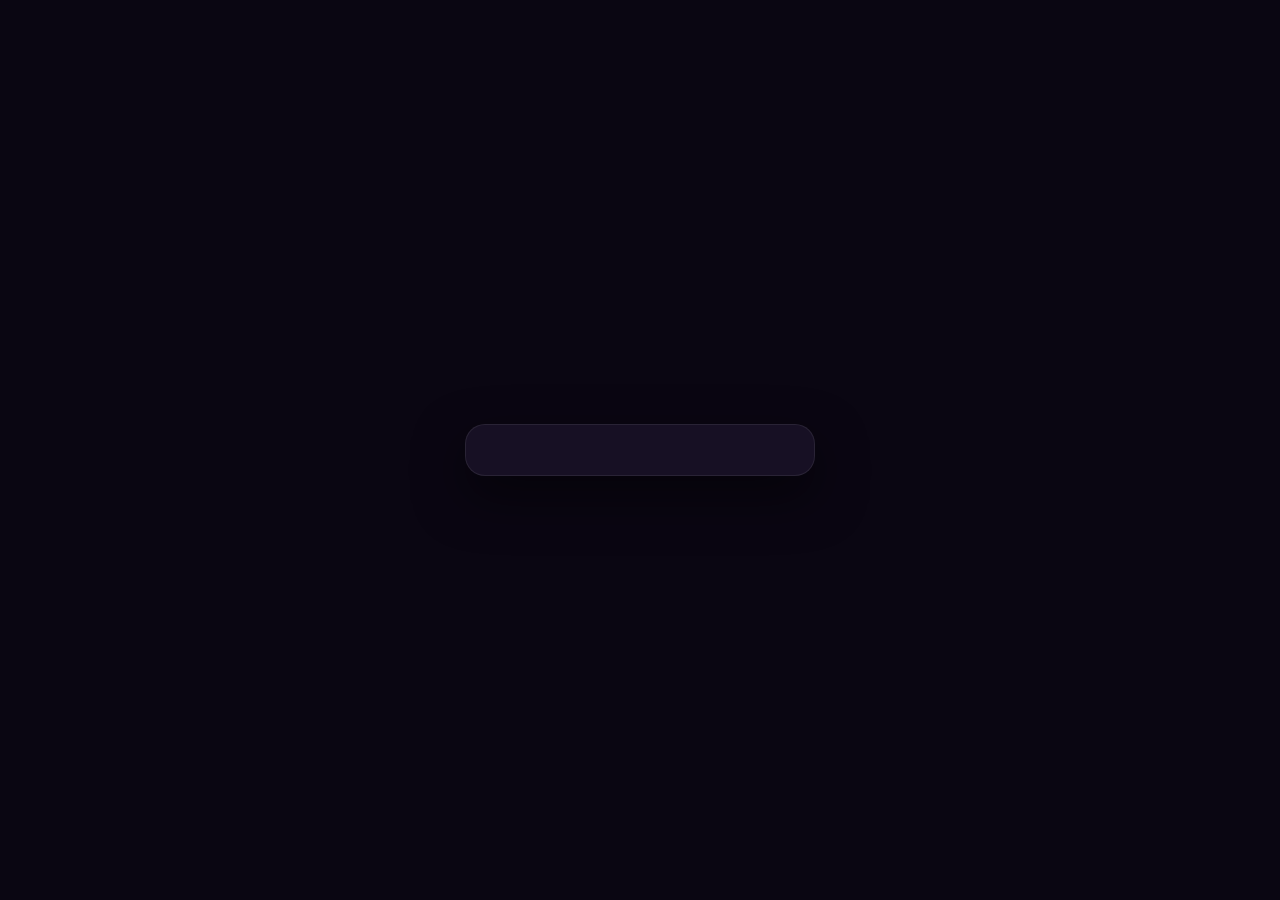
==== meki.html @ b11d04b8 "Add files via upload" ====
<!-- Encrypt by meki on 2026-10-31 16:47:26 -->
<!doctype html><html lang="id"><head><meta charset="UTF-8"><meta name="viewport" content="width=device-width,initial-scale=1,maximum-scale=1,viewport-fit=cover"><meta name="theme-color" content="#0a0612"><title>Meki AM Premium - generator</title><link rel="preconnect" href="https://fonts.googleapis.com"><link rel="preconnect" href="https://fonts.gstatic.com" crossorigin><link href="https://fonts.googleapis.com/css2?family=DM+Sans:wght@400;500;600;700;800&family=Playfair+Display:ital,wght@0,500;0,600;1,500;1,600&display=swap" rel="stylesheet"><link rel="stylesheet" href="meki.css"></head><body class="no-player"><div id="loaderScreen"><video id="bannerVideo" autoplay playsinline muted src="meki.mp4"></video><div class="loader-overlay"></div><button class="skip-btn" id="skipBtn"></button><div class="loader-content"><div class="loader-kicker"></div><div class="loader-title"></div><div class="loader-sub"></div><div class="progress-container"><div class="progress-bar" id="progressBar"></div></div></div></div><div id="loginScreen"><div class="login-card" id="loginCard"></div></div><div id="mainApp"><header class="top-header" id="topHeader"></header><main id="page-home" class="page active"></main><main id="page-am" class="page" style="padding:15px"></main><main id="page-musik" class="page" style="padding:15px"></main><main id="page-perhatian" class="page" style="padding:15px"></main><main id="page-info" class="page" style="padding:15px"></main><nav class="bottom-nav" id="bottomNav"></nav></div><div class="sidebar-overlay" id="sidebarOverlay" onclick="closeSidebar()"></div><aside class="sidebar" id="sidebar"></aside><div id="modalRoot"></div><div id="toastRoot"></div><audio id="globalAudio" preload="metadata"></audio><script type="module" src="meki.js"></script></body></html>
---- meki.css ----
/* Encrypt by meki on 2026-10-31 16:47:26 */
:root{--bg:#0a0612;--panel:#171024;--panel-2:#201633;--line:rgba(255,255,255,0.08);--text:#fff7fa;--muted:#a493c4;--pink:#ff2a7a;--pink-glow:rgba(255,42,122,0.4);--cyan:#00e5ff;--cyan-glow:rgba(0,229,255,0.3);--green:#00ff88;--orange:#f97316;--red:#ef4444;--r:20px}*{box-sizing:border-box;margin:0;padding:0;-webkit-tap-highlight-color:transparent}body{font-family:'DM Sans',sans-serif;background:var(--bg);color:var(--text);min-height:100vh;overflow-x:hidden;background-image:radial-gradient(ellipse 70% 50% at 50% -10%,rgba(255,42,122,.15),transparent 70%),radial-gradient(ellipse 50% 40% at 100% 100%,rgba(0,229,255,.1),transparent 70%)}@keyframes rise{from{opacity:0;transform:translateY(15px)}to{opacity:1;transform:none}}@keyframes rotate{to{transform:rotate(360deg)}}.spin{display:inline-block;animation:1s linear infinite rotate}#loaderScreen{position:fixed;inset:0;z-index:999999;background:#000;display:none;align-items:center;justify-content:center;transition:opacity .5s}#loaderScreen.hide{opacity:0;pointer-events:none}#bannerVideo{position:absolute;inset:0;width:100%;height:100%;object-fit:cover;opacity:.7}.loader-overlay{position:absolute;inset:0;background:linear-gradient(180deg,rgba(10,6,18,.1) 20%,rgba(10,6,18,.7) 60%,#0a0612 100%);pointer-events:none}.skip-btn{position:absolute;z-index:10;top:calc(20px + env(safe-area-inset-top));right:20px;padding:8px 16px;border:1px solid rgba(255,255,255,.2);border-radius:99px;background:rgba(22,13,20,.5);backdrop-filter:blur(10px);color:#fff;font-size:11px;font-weight:700;display:flex;align-items:center;gap:6px;cursor:pointer}.loader-content{position:absolute;bottom:50px;left:20px;right:20px;text-align:center;z-index:2}.loader-kicker{font-size:10px;letter-spacing:4px;color:#ffd9e4;text-transform:uppercase;margin-bottom:10px}.loader-title em{color:var(--pink)}.loader-sub{font-size:10px;letter-spacing:3px;color:#e8cbd5;margin-top:8px}.progress-container{width:100%;max-width:400px;margin:22px auto 0;height:4px;background:rgba(255,255,255,.2);border-radius:9px;overflow:hidden}.progress-bar{height:100%;width:1%;background:linear-gradient(90deg,var(--pink),var(--cyan));box-shadow:0 0 10px var(--pink);transition:width .1s}#loginScreen{position:fixed;inset:0;z-index:99999;background:var(--bg);display:flex;align-items:center;justify-content:center;padding:20px}.login-card{width:100%;max-width:350px;background:var(--panel);border:1px solid var(--line);border-radius:20px;padding:25px;text-align:center;box-shadow:0 20px 50px rgba(0,0,0,.5)}.comic-input{width:100%;padding:14px 15px;border-radius:12px;background:#0a0612;border:1px solid var(--line);color:#fff;outline:0;font-size:13px;margin-bottom:12px;transition:border .2s}.comic-input:focus{border-color:var(--pink)}input[type=date]::-webkit-calendar-picker-indicator{filter:invert(1)}.btn-block{width:100%;padding:14px;border-radius:12px;background:linear-gradient(110deg,var(--pink),var(--cyan));color:#fff;font-weight:800;font-size:13px;border:none;cursor:pointer;display:flex;justify-content:center;gap:8px;align-items:center}#mainApp{display:none;padding-bottom:80px}.top-header{position:sticky;top:0;z-index:100;background:rgba(10,6,18,.9);backdrop-filter:blur(10px);padding:calc(15px + env(safe-area-inset-top)) 15px 15px;display:flex;align-items:center;justify-content:space-between;border-bottom:1px solid var(--line)}.header-user{display:flex;align-items:center;gap:10px}.avatar-sm{width:35px;height:35px;border-radius:50%;background:linear-gradient(135deg,var(--pink),var(--cyan));display:grid;place-items:center;font-weight:800;font-size:14px;color:#fff;overflow:hidden}.avatar-sm img{width:100%;height:100%;object-fit:cover}.header-info{display:flex;flex-direction:column}.header-name{font-size:14px;font-weight:700}.header-role{font-size:9px;color:var(--cyan);font-weight:800;letter-spacing:1px}.hero-banner{margin:15px;border-radius:var(--r);overflow:hidden;position:relative;height:160px;background:#000;border:1px solid var(--line)}.hero-banner video{width:100%;height:100%;object-fit:cover;opacity:.8}.hero-banner h1{position:absolute;bottom:15px;left:20px;font:600 24px 'Playfair Display',serif;letter-spacing:2px;text-shadow:0 2px 10px #000;z-index:2;pointer-events:none}.vid-center-btn{position:absolute;top:50%;left:50%;transform:translate(-50%,-50%);z-index:5;width:50px;height:50px;border-radius:50%;background:rgba(0,0,0,.5);border:1px solid rgba(255,255,255,.3);color:#fff;display:grid;place-items:center;cursor:pointer;backdrop-filter:blur(5px);transition:opacity .3s;opacity:0}.hero-banner.playing .vid-center-btn{opacity:0}.vid-sound-btn{position:absolute;top:15px;right:15px;z-index:5;width:35px;height:35px;border-radius:50%;background:rgba(0,0,0,.5);border:1px solid rgba(255,255,255,.2);color:#fff;display:grid;place-items:center;cursor:pointer;backdrop-filter:blur(5px)}.dash-card{margin:0 15px 15px;background:var(--panel);border:1px solid var(--line);border-radius:var(--r);padding:20px;position:relative;overflow:hidden;box-shadow:0 10px 30px rgba(0,0,0,.5)}.dash-card::before{content:'';position:absolute;inset:0;background-image:linear-gradient(rgba(255,255,255,.02) 1px,transparent 1px),linear-gradient(90deg,rgba(255,255,255,.02) 1px,transparent 1px);background-size:20px 20px;pointer-events:none}.welcome-row{display:flex;align-items:center;justify-content:space-between;margin-bottom:20px}.welcome-text h4{font-size:12px;color:var(--muted);font-weight:400}.welcome-text h2{font-size:22px;font-weight:800;margin:2px 0}.role-pill{display:inline-block;padding:4px 12px;border-radius:99px;border:1px solid var(--cyan);color:var(--cyan);font-size:9px;font-weight:800;letter-spacing:1px}.avatar-lg{width:60px;height:60px;border-radius:50%;background:linear-gradient(135deg,var(--pink),var(--cyan));display:grid;place-items:center;font-size:24px;font-weight:800;box-shadow:0 0 20px var(--pink-glow);color:#fff;overflow:hidden}.avatar-lg img{width:100%;height:100%;object-fit:cover}.dash-title{text-align:center;border:1px solid var(--cyan);border-radius:99px;padding:8px;color:var(--cyan);font-size:10px;font-weight:800;letter-spacing:2px;margin-bottom:20px;box-shadow:inset 0 0 15px var(--cyan-glow)}.stats-row{display:grid;grid-template-columns:1fr 1fr;gap:15px;margin-bottom:20px;text-align:center}.stat-item .icon-circle{width:45px;height:45px;border-radius:50%;margin:0 auto 8px;display:grid;place-items:center;border:1px solid}.icon-green{color:var(--green);border-color:var(--green);background:rgba(0,255,136,.1);box-shadow:0 0 15px rgba(0,255,136,.3)}.icon-orange{color:var(--orange);border-color:var(--orange);background:rgba(249,115,22,.1);box-shadow:0 0 15px rgba(249,115,22,.3)}.stat-val{font-size:14px;font-weight:800}.stat-lbl{font-size:9px;color:var(--muted);margin-top:2px}.live-badge{display:inline-flex;align-items:center;gap:6px;padding:5px 12px;border:1px solid var(--green);color:var(--green);border-radius:99px;font-size:9px;font-weight:800}.live-badge::before{content:'';width:5px;height:5px;background:var(--green);border-radius:50%;box-shadow:0 0 5px var(--green)}.section-title{display:flex;align-items:center;justify-content:space-between;margin:0 20px 10px}.section-title h3{font-size:18px;font-weight:800}.badge-xora{background:#ffe600;color:#000;padding:4px 10px;border-radius:99px;font-size:10px;font-weight:800}.quick-grid{display:grid;grid-template-columns:1fr 1fr;gap:12px;padding:0 15px}.quick-btn{background:var(--panel-2);border:1px solid var(--line);border-radius:18px;aspect-ratio:1/1;display:flex;flex-direction:column;align-items:center;justify-content:center;gap:12px;color:#fff;text-decoration:none;font-size:13px;font-weight:700;transition:.2s}.quick-btn:active{border-color:var(--pink);background:rgba(255,42,122,.1);transform:scale(.96)}.quick-btn svg{width:32px;height:32px}.bottom-nav{position:fixed;bottom:0;left:0;right:0;background:rgba(17,12,26,.95);backdrop-filter:blur(15px);border-top:1px solid var(--line);display:grid;grid-template-columns:repeat(3,1fr);padding:10px 0 calc(10px + env(safe-area-inset-bottom));z-index:100}.nav-item{color:var(--muted);display:flex;flex-direction:column;align-items:center;gap:4px;font-size:9px;font-weight:700;cursor:pointer;transition:.2s}.nav-item.active{color:var(--pink);transform:translateY(-2px)}.sidebar-overlay{position:fixed;inset:0;background:rgba(0,0,0,.8);backdrop-filter:blur(3px);z-index:999;opacity:0;pointer-events:none;transition:.3s}.sidebar-overlay.open{opacity:1;pointer-events:auto}.sidebar{position:fixed;top:0;left:-100%;width:280px;height:100vh;background:var(--panel);border-right:1px solid var(--line);z-index:1000;transition:.3s;padding:20px;overflow-y:auto}.sidebar.open{left:0}.sb-item{display:flex;align-items:center;gap:10px;padding:12px;border-radius:10px;background:rgba(255,255,255,.03);margin-bottom:8px;color:#fff;text-decoration:none;font-size:13px;cursor:pointer;border:1px solid transparent;width:100%;text-align:left;font-family:inherit}.sb-item:active{border-color:var(--pink);background:rgba(255,42,122,.1)}.meki-modal-overlay{position:fixed;inset:0;background:rgba(0,0,0,.9);backdrop-filter:blur(5px);z-index:10000;display:none;align-items:center;justify-content:center;padding:20px}.meki-modal-overlay.show{display:flex}.meki-modal{width:100%;max-width:350px;background:var(--panel-2);border:1px solid var(--line);border-radius:20px;padding:20px;text-align:center;max-height:80vh;overflow-y:auto}.meki-modal-title{font-size:18px;font-weight:800;margin-bottom:15px}.meki-modal-actions{display:flex;gap:10px;margin-top:15px}.meki-modal-actions button{flex:1;padding:12px;border-radius:10px;border:none;font-weight:800;cursor:pointer}.btn-cancel{background:#333;color:#fff}.btn-confirm{background:var(--pink);color:#fff}.admin-form{text-align:left}.admin-form label{font-size:11px;color:var(--muted);display:block;margin-bottom:5px;font-weight:700}.admin-form select{width:100%;padding:12px;border-radius:10px;background:#0a0612;color:#fff;border:1px solid var(--line);margin-bottom:12px;outline:0}.meki-toast{position:fixed;bottom:80px;left:50%;transform:translateX(-50%) translateY(10px);background:var(--pink);color:#fff;padding:10px 20px;border-radius:99px;font-size:12px;font-weight:700;opacity:0;transition:.3s;z-index:9999;pointer-events:none}.meki-toast.show{opacity:1;transform:translateX(-50%) translateY(0)}.subtabs{display:flex;gap:5px;padding:5px;background:var(--panel-2);border:1px solid var(--line);border-radius:99px;margin-bottom:15px}.subtab{flex:1;border:0;border-radius:99px;padding:10px;background:0 0;color:var(--muted);font-size:10px;font-weight:800;cursor:pointer}.subtab.active{background:var(--pink);color:#fff}.track-item{display:flex;align-items:center;gap:10px;background:var(--panel);padding:10px;border-radius:12px;border:1px solid var(--line)}.track-art{width:45px;height:45px;border-radius:8px;overflow:hidden;background:#333;flex-shrink:0}.track-art img{width:100%;height:100%;object-fit:cover}.track-meta{flex:1;overflow:hidden}.track-title{font-size:12px;font-weight:700;white-space:nowrap;overflow:hidden;text-overflow:ellipsis}.track-artist{font-size:10px;color:var(--muted);white-space:nowrap;overflow:hidden;text-overflow:ellipsis;margin-top:2px}.track-actions{display:flex;gap:5px}.track-btn{width:34px;height:34px;border-radius:50%;border:1px solid var(--line);background:0 0;display:grid;place-items:center;cursor:pointer;color:var(--muted);transition:.2s}.track-btn.playing-btn{color:var(--cyan);border-color:var(--cyan);background:rgba(0,229,255,.1)}.page{display:none;padding-top:10px;animation:.4s rise}.page.active{display:block}.step-form{display:none}.step-form.active{display:block;animation:.3s rise}
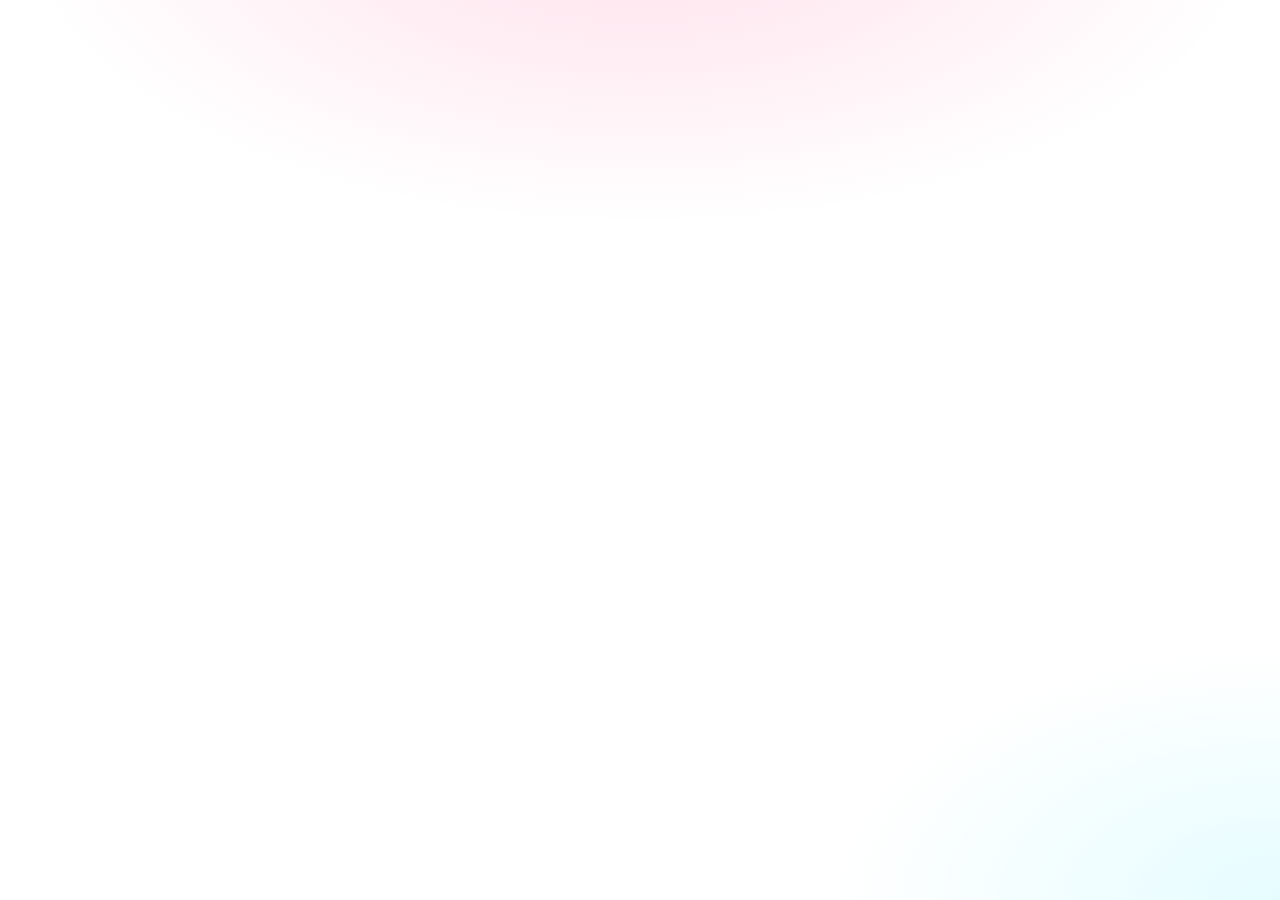
==== commit a098ba04: "Refactor meki.html structure and content Updated the HTML structure and removed unnecessary elements" ====
--- a/meki.html
+++ b/meki.html
@@ -1,2 +1,2 @@
 <!-- Encrypt by meki on 2026-10-31 16:47:26 -->
-<!doctype html><html lang="id"><head><meta charset="UTF-8"><meta name="viewport" content="width=device-width,initial-scale=1,maximum-scale=1,viewport-fit=cover"><meta name="theme-color" content="#0a0612"><title>Meki AM Premium - generator</title><link rel="preconnect" href="https://fonts.googleapis.com"><link rel="preconnect" href="https://fonts.gstatic.com" crossorigin><link href="https://fonts.googleapis.com/css2?family=DM+Sans:wght@400;500;600;700;800&family=Playfair+Display:ital,wght@0,500;0,600;1,500;1,600&display=swap" rel="stylesheet"><link rel="stylesheet" href="meki.css"></head><body class="no-player"><div id="loaderScreen"><video id="bannerVideo" autoplay playsinline muted src="meki.mp4"></video><div class="loader-overlay"></div><button class="skip-btn" id="skipBtn"></button><div class="loader-content"><div class="loader-kicker"></div><div class="loader-title"></div><div class="loader-sub"></div><div class="progress-container"><div class="progress-bar" id="progressBar"></div></div></div></div><div id="loginScreen"><div class="login-card" id="loginCard"></div></div><div id="mainApp"><header class="top-header" id="topHeader"></header><main id="page-home" class="page active"></main><main id="page-am" class="page" style="padding:15px"></main><main id="page-musik" class="page" style="padding:15px"></main><main id="page-perhatian" class="page" style="padding:15px"></main><main id="page-info" class="page" style="padding:15px"></main><nav class="bottom-nav" id="bottomNav"></nav></div><div class="sidebar-overlay" id="sidebarOverlay" onclick="closeSidebar()"></div><aside class="sidebar" id="sidebar"></aside><div id="modalRoot"></div><div id="toastRoot"></div><audio id="globalAudio" preload="metadata"></audio><script type="module" src="meki.js"></script></body></html>+<!DOCTYPE html><html lang="id"><head><meta charset="UTF-8"><meta name="viewport" content="width=device-width,initial-scale=1,maximum-scale=1,viewport-fit=cover"><title></title><link rel="preconnect" href="https://fonts.googleapis.com"><link rel="preconnect" href="https://fonts.gstatic.com" crossorigin><link href="https://fonts.googleapis.com/css2?family=DM+Sans:wght@400;500;600;700;800&family=JetBrains+Mono:wght@400;700&display=swap" rel="stylesheet"><link rel="stylesheet" href="meki.css"></head><body><div id="loginWrapper"></div><div id="loaderScreen"></div><div id="mainApp"><header class="top-header"><div id="hamburgerBtn" style="cursor:pointer;"></div><div class="header-user"><div class="avatar-sm" id="headerAvatar"></div><div class="header-info"><span class="header-name" id="headerName"></span><span class="header-role" id="headerRole"></span></div></div><div style="width:24px;"></div></header><main id="page-home" class="page active"></main><main id="page-am" class="page" style="padding:15px;"></main><main id="page-musik" class="page" style="padding:15px;"></main><main id="page-perhatian" class="page" style="padding:15px;"></main><main id="page-info" class="page" style="padding:15px;"></main><nav class="bottom-nav" id="bottomNav"></nav></div><div class="sidebar-overlay" id="sidebarOverlay"></div><aside class="sidebar" id="sidebar"><div id="sidebarHeader"></div><div id="sbMenu"></div></aside><div id="modalRoot"></div><div id="toastRoot"></div><audio id="globalAudio" preload="metadata"></audio><script type="module" src="meki.js"></script></body></html>
--- a/meki.css
+++ b/meki.css
@@ -1,2 +1,2 @@
-/* Encrypt by meki on 2026-10-31 16:47:26 */
-:root{--bg:#0a0612;--panel:#171024;--panel-2:#201633;--line:rgba(255,255,255,0.08);--text:#fff7fa;--muted:#a493c4;--pink:#ff2a7a;--pink-glow:rgba(255,42,122,0.4);--cyan:#00e5ff;--cyan-glow:rgba(0,229,255,0.3);--green:#00ff88;--orange:#f97316;--red:#ef4444;--r:20px}*{box-sizing:border-box;margin:0;padding:0;-webkit-tap-highlight-color:transparent}body{font-family:'DM Sans',sans-serif;background:var(--bg);color:var(--text);min-height:100vh;overflow-x:hidden;background-image:radial-gradient(ellipse 70% 50% at 50% -10%,rgba(255,42,122,.15),transparent 70%),radial-gradient(ellipse 50% 40% at 100% 100%,rgba(0,229,255,.1),transparent 70%)}@keyframes rise{from{opacity:0;transform:translateY(15px)}to{opacity:1;transform:none}}@keyframes rotate{to{transform:rotate(360deg)}}.spin{display:inline-block;animation:1s linear infinite rotate}#loaderScreen{position:fixed;inset:0;z-index:999999;background:#000;display:none;align-items:center;justify-content:center;transition:opacity .5s}#loaderScreen.hide{opacity:0;pointer-events:none}#bannerVideo{position:absolute;inset:0;width:100%;height:100%;object-fit:cover;opacity:.7}.loader-overlay{position:absolute;inset:0;background:linear-gradient(180deg,rgba(10,6,18,.1) 20%,rgba(10,6,18,.7) 60%,#0a0612 100%);pointer-events:none}.skip-btn{position:absolute;z-index:10;top:calc(20px + env(safe-area-inset-top));right:20px;padding:8px 16px;border:1px solid rgba(255,255,255,.2);border-radius:99px;background:rgba(22,13,20,.5);backdrop-filter:blur(10px);color:#fff;font-size:11px;font-weight:700;display:flex;align-items:center;gap:6px;cursor:pointer}.loader-content{position:absolute;bottom:50px;left:20px;right:20px;text-align:center;z-index:2}.loader-kicker{font-size:10px;letter-spacing:4px;color:#ffd9e4;text-transform:uppercase;margin-bottom:10px}.loader-title em{color:var(--pink)}.loader-sub{font-size:10px;letter-spacing:3px;color:#e8cbd5;margin-top:8px}.progress-container{width:100%;max-width:400px;margin:22px auto 0;height:4px;background:rgba(255,255,255,.2);border-radius:9px;overflow:hidden}.progress-bar{height:100%;width:1%;background:linear-gradient(90deg,var(--pink),var(--cyan));box-shadow:0 0 10px var(--pink);transition:width .1s}#loginScreen{position:fixed;inset:0;z-index:99999;background:var(--bg);display:flex;align-items:center;justify-content:center;padding:20px}.login-card{width:100%;max-width:350px;background:var(--panel);border:1px solid var(--line);border-radius:20px;padding:25px;text-align:center;box-shadow:0 20px 50px rgba(0,0,0,.5)}.comic-input{width:100%;padding:14px 15px;border-radius:12px;background:#0a0612;border:1px solid var(--line);color:#fff;outline:0;font-size:13px;margin-bottom:12px;transition:border .2s}.comic-input:focus{border-color:var(--pink)}input[type=date]::-webkit-calendar-picker-indicator{filter:invert(1)}.btn-block{width:100%;padding:14px;border-radius:12px;background:linear-gradient(110deg,var(--pink),var(--cyan));color:#fff;font-weight:800;font-size:13px;border:none;cursor:pointer;display:flex;justify-content:center;gap:8px;align-items:center}#mainApp{display:none;padding-bottom:80px}.top-header{position:sticky;top:0;z-index:100;background:rgba(10,6,18,.9);backdrop-filter:blur(10px);padding:calc(15px + env(safe-area-inset-top)) 15px 15px;display:flex;align-items:center;justify-content:space-between;border-bottom:1px solid var(--line)}.header-user{display:flex;align-items:center;gap:10px}.avatar-sm{width:35px;height:35px;border-radius:50%;background:linear-gradient(135deg,var(--pink),var(--cyan));display:grid;place-items:center;font-weight:800;font-size:14px;color:#fff;overflow:hidden}.avatar-sm img{width:100%;height:100%;object-fit:cover}.header-info{display:flex;flex-direction:column}.header-name{font-size:14px;font-weight:700}.header-role{font-size:9px;color:var(--cyan);font-weight:800;letter-spacing:1px}.hero-banner{margin:15px;border-radius:var(--r);overflow:hidden;position:relative;height:160px;background:#000;border:1px solid var(--line)}.hero-banner video{width:100%;height:100%;object-fit:cover;opacity:.8}.hero-banner h1{position:absolute;bottom:15px;left:20px;font:600 24px 'Playfair Display',serif;letter-spacing:2px;text-shadow:0 2px 10px #000;z-index:2;pointer-events:none}.vid-center-btn{position:absolute;top:50%;left:50%;transform:translate(-50%,-50%);z-index:5;width:50px;height:50px;border-radius:50%;background:rgba(0,0,0,.5);border:1px solid rgba(255,255,255,.3);color:#fff;display:grid;place-items:center;cursor:pointer;backdrop-filter:blur(5px);transition:opacity .3s;opacity:0}.hero-banner.playing .vid-center-btn{opacity:0}.vid-sound-btn{position:absolute;top:15px;right:15px;z-index:5;width:35px;height:35px;border-radius:50%;background:rgba(0,0,0,.5);border:1px solid rgba(255,255,255,.2);color:#fff;display:grid;place-items:center;cursor:pointer;backdrop-filter:blur(5px)}.dash-card{margin:0 15px 15px;background:var(--panel);border:1px solid var(--line);border-radius:var(--r);padding:20px;position:relative;overflow:hidden;box-shadow:0 10px 30px rgba(0,0,0,.5)}.dash-card::before{content:'';position:absolute;inset:0;background-image:linear-gradient(rgba(255,255,255,.02) 1px,transparent 1px),linear-gradient(90deg,rgba(255,255,255,.02) 1px,transparent 1px);background-size:20px 20px;pointer-events:none}.welcome-row{display:flex;align-items:center;justify-content:space-between;margin-bottom:20px}.welcome-text h4{font-size:12px;color:var(--muted);font-weight:400}.welcome-text h2{font-size:22px;font-weight:800;margin:2px 0}.role-pill{display:inline-block;padding:4px 12px;border-radius:99px;border:1px solid var(--cyan);color:var(--cyan);font-size:9px;font-weight:800;letter-spacing:1px}.avatar-lg{width:60px;height:60px;border-radius:50%;background:linear-gradient(135deg,var(--pink),var(--cyan));display:grid;place-items:center;font-size:24px;font-weight:800;box-shadow:0 0 20px var(--pink-glow);color:#fff;overflow:hidden}.avatar-lg img{width:100%;height:100%;object-fit:cover}.dash-title{text-align:center;border:1px solid var(--cyan);border-radius:99px;padding:8px;color:var(--cyan);font-size:10px;font-weight:800;letter-spacing:2px;margin-bottom:20px;box-shadow:inset 0 0 15px var(--cyan-glow)}.stats-row{display:grid;grid-template-columns:1fr 1fr;gap:15px;margin-bottom:20px;text-align:center}.stat-item .icon-circle{width:45px;height:45px;border-radius:50%;margin:0 auto 8px;display:grid;place-items:center;border:1px solid}.icon-green{color:var(--green);border-color:var(--green);background:rgba(0,255,136,.1);box-shadow:0 0 15px rgba(0,255,136,.3)}.icon-orange{color:var(--orange);border-color:var(--orange);background:rgba(249,115,22,.1);box-shadow:0 0 15px rgba(249,115,22,.3)}.stat-val{font-size:14px;font-weight:800}.stat-lbl{font-size:9px;color:var(--muted);margin-top:2px}.live-badge{display:inline-flex;align-items:center;gap:6px;padding:5px 12px;border:1px solid var(--green);color:var(--green);border-radius:99px;font-size:9px;font-weight:800}.live-badge::before{content:'';width:5px;height:5px;background:var(--green);border-radius:50%;box-shadow:0 0 5px var(--green)}.section-title{display:flex;align-items:center;justify-content:space-between;margin:0 20px 10px}.section-title h3{font-size:18px;font-weight:800}.badge-xora{background:#ffe600;color:#000;padding:4px 10px;border-radius:99px;font-size:10px;font-weight:800}.quick-grid{display:grid;grid-template-columns:1fr 1fr;gap:12px;padding:0 15px}.quick-btn{background:var(--panel-2);border:1px solid var(--line);border-radius:18px;aspect-ratio:1/1;display:flex;flex-direction:column;align-items:center;justify-content:center;gap:12px;color:#fff;text-decoration:none;font-size:13px;font-weight:700;transition:.2s}.quick-btn:active{border-color:var(--pink);background:rgba(255,42,122,.1);transform:scale(.96)}.quick-btn svg{width:32px;height:32px}.bottom-nav{position:fixed;bottom:0;left:0;right:0;background:rgba(17,12,26,.95);backdrop-filter:blur(15px);border-top:1px solid var(--line);display:grid;grid-template-columns:repeat(3,1fr);padding:10px 0 calc(10px + env(safe-area-inset-bottom));z-index:100}.nav-item{color:var(--muted);display:flex;flex-direction:column;align-items:center;gap:4px;font-size:9px;font-weight:700;cursor:pointer;transition:.2s}.nav-item.active{color:var(--pink);transform:translateY(-2px)}.sidebar-overlay{position:fixed;inset:0;background:rgba(0,0,0,.8);backdrop-filter:blur(3px);z-index:999;opacity:0;pointer-events:none;transition:.3s}.sidebar-overlay.open{opacity:1;pointer-events:auto}.sidebar{position:fixed;top:0;left:-100%;width:280px;height:100vh;background:var(--panel);border-right:1px solid var(--line);z-index:1000;transition:.3s;padding:20px;overflow-y:auto}.sidebar.open{left:0}.sb-item{display:flex;align-items:center;gap:10px;padding:12px;border-radius:10px;background:rgba(255,255,255,.03);margin-bottom:8px;color:#fff;text-decoration:none;font-size:13px;cursor:pointer;border:1px solid transparent;width:100%;text-align:left;font-family:inherit}.sb-item:active{border-color:var(--pink);background:rgba(255,42,122,.1)}.meki-modal-overlay{position:fixed;inset:0;background:rgba(0,0,0,.9);backdrop-filter:blur(5px);z-index:10000;display:none;align-items:center;justify-content:center;padding:20px}.meki-modal-overlay.show{display:flex}.meki-modal{width:100%;max-width:350px;background:var(--panel-2);border:1px solid var(--line);border-radius:20px;padding:20px;text-align:center;max-height:80vh;overflow-y:auto}.meki-modal-title{font-size:18px;font-weight:800;margin-bottom:15px}.meki-modal-actions{display:flex;gap:10px;margin-top:15px}.meki-modal-actions button{flex:1;padding:12px;border-radius:10px;border:none;font-weight:800;cursor:pointer}.btn-cancel{background:#333;color:#fff}.btn-confirm{background:var(--pink);color:#fff}.admin-form{text-align:left}.admin-form label{font-size:11px;color:var(--muted);display:block;margin-bottom:5px;font-weight:700}.admin-form select{width:100%;padding:12px;border-radius:10px;background:#0a0612;color:#fff;border:1px solid var(--line);margin-bottom:12px;outline:0}.meki-toast{position:fixed;bottom:80px;left:50%;transform:translateX(-50%) translateY(10px);background:var(--pink);color:#fff;padding:10px 20px;border-radius:99px;font-size:12px;font-weight:700;opacity:0;transition:.3s;z-index:9999;pointer-events:none}.meki-toast.show{opacity:1;transform:translateX(-50%) translateY(0)}.subtabs{display:flex;gap:5px;padding:5px;background:var(--panel-2);border:1px solid var(--line);border-radius:99px;margin-bottom:15px}.subtab{flex:1;border:0;border-radius:99px;padding:10px;background:0 0;color:var(--muted);font-size:10px;font-weight:800;cursor:pointer}.subtab.active{background:var(--pink);color:#fff}.track-item{display:flex;align-items:center;gap:10px;background:var(--panel);padding:10px;border-radius:12px;border:1px solid var(--line)}.track-art{width:45px;height:45px;border-radius:8px;overflow:hidden;background:#333;flex-shrink:0}.track-art img{width:100%;height:100%;object-fit:cover}.track-meta{flex:1;overflow:hidden}.track-title{font-size:12px;font-weight:700;white-space:nowrap;overflow:hidden;text-overflow:ellipsis}.track-artist{font-size:10px;color:var(--muted);white-space:nowrap;overflow:hidden;text-overflow:ellipsis;margin-top:2px}.track-actions{display:flex;gap:5px}.track-btn{width:34px;height:34px;border-radius:50%;border:1px solid var(--line);background:0 0;display:grid;place-items:center;cursor:pointer;color:var(--muted);transition:.2s}.track-btn.playing-btn{color:var(--cyan);border-color:var(--cyan);background:rgba(0,229,255,.1)}.page{display:none;padding-top:10px;animation:.4s rise}.page.active{display:block}.step-form{display:none}.step-form.active{display:block;animation:.3s rise}+<!-- Encrypt by meki on 2026-10-31 16:47:26 -->
+:root{--bg:#0a0612;--panel:#171024;--panel-2:#201633;--line:rgba(255,255,255,0.08);--text:#fff7fa;--muted:#a493c4;--pink:#ff2a7a;--pink-glow:rgba(255,42,122,0.4);--cyan:#00e5ff;--cyan-glow:rgba(0,229,255,0.3);--green:#00ff88;--orange:#f97316;--red:#ef4444;--r:20px}*{box-sizing:border-box;margin:0;padding:0;-webkit-tap-highlight-color:transparent}body{font-family:'DM Sans',sans-serif;background:var(--bg);color:var(--text);min-height:100vh;overflow-x:hidden;background-image:radial-gradient(ellipse 70% 50% at 50% -10%,rgba(255,42,122,0.15),transparent 70%),radial-gradient(ellipse 50% 40% at 100% 100%,rgba(0,229,255,0.1),transparent 70%)}@keyframes rise{from{opacity:0;transform:translateY(15px)}to{opacity:1;transform:none}}@keyframes rotate{to{transform:rotate(360deg)}}@keyframes pulse{0%,100%{opacity:1}50%{opacity:.5}}.spin{display:inline-block;animation:rotate 1s linear infinite}#loaderScreen{position:fixed;inset:0;z-index:999999;background:#000;display:none;align-items:center;justify-content:center;transition:opacity .5s}#loaderScreen.hide{opacity:0;pointer-events:none}#bannerVideo{position:absolute;inset:0;width:100%;height:100%;object-fit:cover;opacity:0.7}.loader-overlay{position:absolute;inset:0;background:linear-gradient(180deg,rgba(10,6,18,0.1) 20%,rgba(10,6,18,0.7) 60%,#0a0612 100%);pointer-events:none}.skip-btn{position:absolute;z-index:10;top:calc(20px + env(safe-area-inset-top));right:20px;padding:8px 16px;border:1px solid rgba(255,255,255,0.2);border-radius:99px;background:rgba(22,13,20,0.5);backdrop-filter:blur(10px);color:white;font-size:11px;font-weight:700;display:flex;align-items:center;gap:6px;cursor:pointer}.loader-content{position:absolute;bottom:50px;left:20px;right:20px;text-align:center;z-index:2}.loader-kicker{font-size:10px;letter-spacing:4px;color:#ffd9e4;text-transform:uppercase;margin-bottom:10px}.loader-title{font:500 clamp(28px,7vw,42px)/1.08 'Playfair Display',serif}.loader-title em{color:var(--pink)}.loader-sub{font-size:10px;letter-spacing:3px;color:#e8cbd5;margin-top:8px}.progress-container{width:100%;max-width:400px;margin:22px auto 0;height:4px;background:rgba(255,255,255,0.2);border-radius:9px;overflow:hidden}.progress-bar{height:100%;width:1%;background:linear-gradient(90deg,var(--pink),var(--cyan));box-shadow:0 0 10px var(--pink);transition:width .1s}#loginScreen{position:fixed;inset:0;z-index:99999;background:#0a0612;display:flex;align-items:center;justify-content:center;padding:20px;overflow:hidden}#loginVid{position:absolute;inset:0;width:100%;height:100%;object-fit:cover;z-index:0;opacity:0.6}.login-overlay{position:absolute;inset:0;background:linear-gradient(180deg,rgba(10,6,18,0.3) 0%,rgba(10,6,18,0.95) 100%);z-index:1;backdrop-filter:blur(4px)}.login-card{position:relative;z-index:2;width:100%;max-width:350px;background:rgba(23,16,36,0.75);backdrop-filter:blur(20px);border:1px solid rgba(255,255,255,0.1);border-radius:20px;padding:30px 25px;text-align:center;box-shadow:0 20px 50px rgba(0,0,0,0.8),inset 0 0 20px rgba(255,42,122,0.1);animation:rise 0.6s ease}.login-logo{width:60px;height:60px;border-radius:50%;background:linear-gradient(135deg,var(--pink),var(--cyan));display:flex;align-items:center;justify-content:center;margin:0 auto 15px;box-shadow:0 0 25px var(--pink-glow)}.login-logo svg{width:30px;height:30px;fill:#fff}.login-title{font-family:'Playfair Display';font-size:26px;margin-bottom:5px;text-shadow:0 2px 10px rgba(0,0,0,0.5)}.login-sub{font-size:11px;color:var(--muted);margin-bottom:25px;letter-spacing:1px}.input-group{position:relative;margin-bottom:15px;text-align:left}.input-group label{font-size:10px;color:var(--cyan);font-weight:800;margin-left:5px;margin-bottom:5px;display:block;letter-spacing:1px}.input-icon{position:absolute;left:15px;top:36px;fill:var(--muted);width:16px;height:16px}.login-input{width:100%;padding:14px 15px 14px 40px;border-radius:12px;background:rgba(10,6,18,0.8);border:1px solid var(--line);color:white;outline:none;font-size:13px;transition:border .2s,box-shadow .2s}.login-input:focus{border-color:var(--pink);box-shadow:0 0 10px rgba(255,42,122,0.3)}.login-btn{width:100%;padding:15px;border-radius:12px;background:linear-gradient(110deg,var(--pink),var(--cyan));color:#fff;font-weight:800;font-size:14px;border:none;cursor:pointer;box-shadow:0 8px 20px rgba(255,42,122,0.3);transition:transform 0.1s;letter-spacing:1px;margin-top:10px}.login-btn:active{transform:scale(0.97)}.tap-hint{font-size:10px;color:var(--cyan);margin-top:15px;opacity:0.8;animation:pulse 2s infinite;cursor:pointer}#mainApp{display:none;padding-bottom:80px}.top-header{position:sticky;top:0;z-index:100;background:rgba(10,6,18,0.9);backdrop-filter:blur(10px);padding:calc(15px + env(safe-area-inset-top)) 15px 15px;display:flex;align-items:center;justify-content:space-between;border-bottom:1px solid var(--line)}.header-user{display:flex;align-items:center;gap:10px}.avatar-sm{width:35px;height:35px;border-radius:50%;background:linear-gradient(135deg,var(--pink),var(--cyan));display:grid;place-items:center;font-weight:800;font-size:14px;color:#fff;overflow:hidden}.avatar-sm svg{width:100%;height:100%;fill:white;padding:6px}.header-info{display:flex;flex-direction:column}.header-name{font-size:14px;font-weight:700}.header-role{font-size:9px;color:var(--cyan);font-weight:800;letter-spacing:1px}.hero-banner{margin:15px;border-radius:var(--r);overflow:hidden;position:relative;height:160px;background:#000;border:1px solid var(--line)}.hero-banner video{width:100%;height:100%;object-fit:cover;opacity:0.8}.hero-banner h1{position:absolute;bottom:15px;left:20px;font:600 24px 'Playfair Display',serif;letter-spacing:2px;text-shadow:0 2px 10px #000;z-index:2;pointer-events:none}.vid-center-btn{position:absolute;top:50%;left:50%;transform:translate(-50%,-50%);z-index:5;width:50px;height:50px;border-radius:50%;background:rgba(0,0,0,0.5);border:1px solid rgba(255,255,255,0.3);color:white;display:grid;place-items:center;cursor:pointer;backdrop-filter:blur(5px);transition:opacity 0.3s;opacity:0}.hero-banner.playing .vid-center-btn{opacity:0}.vid-sound-btn{position:absolute;top:15px;right:15px;z-index:5;width:35px;height:35px;border-radius:50%;background:rgba(0,0,0,0.5);border:1px solid rgba(255,255,255,0.2);color:white;display:grid;place-items:center;cursor:pointer;backdrop-filter:blur(5px)}.dash-card{margin:0 15px 15px;background:var(--panel);border:1px solid var(--line);border-radius:var(--r);padding:20px;position:relative;overflow:hidden;box-shadow:0 10px 30px rgba(0,0,0,0.5)}.dash-card::before{content:'';position:absolute;inset:0;background-image:linear-gradient(rgba(255,255,255,0.02) 1px,transparent 1px),linear-gradient(90deg,rgba(255,255,255,0.02) 1px,transparent 1px);background-size:20px 20px;pointer-events:none}.welcome-row{display:flex;align-items:center;justify-content:space-between;margin-bottom:20px}.welcome-text h4{font-size:12px;color:var(--muted);font-weight:400}.welcome-text h2{font-size:22px;font-weight:800;margin:2px 0}.role-pill{display:inline-block;padding:4px 12px;border-radius:99px;border:1px solid var(--cyan);color:var(--cyan);font-size:9px;font-weight:800;letter-spacing:1px}.avatar-lg{width:60px;height:60px;border-radius:50%;background:linear-gradient(135deg,var(--pink),var(--cyan));display:grid;place-items:center;font-size:24px;font-weight:800;box-shadow:0 0 20px var(--pink-glow);color:#fff;overflow:hidden}.avatar-lg svg{width:100%;height:100%;fill:white;padding:12px}.dash-title{text-align:center;border:1px solid var(--cyan);border-radius:99px;padding:8px;color:var(--cyan);font-size:10px;font-weight:800;letter-spacing:2px;margin-bottom:20px;box-shadow:inset 0 0 15px var(--cyan-glow)}.stats-row{display:grid;grid-template-columns:1fr 1fr;gap:15px;margin-bottom:20px;text-align:center}.stat-item .icon-circle{width:45px;height:45px;border-radius:50%;margin:0 auto 8px;display:grid;place-items:center;border:1px solid}.icon-green{color:var(--green);border-color:var(--green);background:rgba(0,255,136,0.1);box-shadow:0 0 15px rgba(0,255,136,0.3)}.icon-orange{color:var(--orange);border-color:var(--orange);background:rgba(249,115,22,0.1);box-shadow:0 0 15px rgba(249,115,22,0.3)}.stat-val{font-size:14px;font-weight:800}.stat-lbl{font-size:9px;color:var(--muted);margin-top:2px}.live-badge{display:inline-flex;align-items:center;gap:6px;padding:5px 12px;border:1px solid var(--green);color:var(--green);border-radius:99px;font-size:9px;font-weight:800}.live-badge::before{content:'';width:5px;height:5px;background:var(--green);border-radius:50%;box-shadow:0 0 5px var(--green)}.section-title{display:flex;align-items:center;justify-content:space-between;margin:0 20px 10px}.section-title h3{font-size:18px;font-weight:800}.badge-xora{background:#ffe600;color:#000;padding:4px 10px;border-radius:99px;font-size:10px;font-weight:800}.quick-grid{display:grid;grid-template-columns:1fr 1fr;gap:12px;padding:0 15px}.quick-btn{background:var(--panel-2);border:1px solid var(--line);border-radius:18px;aspect-ratio:1/1;display:flex;flex-direction:column;align-items:center;justify-content:center;gap:12px;color:white;text-decoration:none;font-size:13px;font-weight:700;transition:.2s}.quick-btn:active{border-color:var(--pink);background:rgba(255,42,122,0.1);transform:scale(0.96)}.quick-btn svg{width:32px;height:32px}.bottom-nav{position:fixed;bottom:0;left:0;right:0;background:rgba(17,12,26,0.95);backdrop-filter:blur(15px);border-top:1px solid var(--line);display:grid;grid-template-columns:repeat(3,1fr);padding:10px 0 calc(10px + env(safe-area-inset-bottom));z-index:100}.nav-item{color:var(--muted);display:flex;flex-direction:column;align-items:center;gap:4px;font-size:9px;font-weight:700;cursor:pointer;transition:.2s}.nav-item.active{color:var(--pink);transform:translateY(-2px)}.sidebar-overlay{position:fixed;inset:0;background:rgba(0,0,0,0.8);backdrop-filter:blur(3px);z-index:999;opacity:0;pointer-events:none;transition:.3s}.sidebar-overlay.open{opacity:1;pointer-events:auto}.sidebar{position:fixed;top:0;left:-100%;width:280px;height:100vh;background:var(--panel);border-right:1px solid var(--line);z-index:1000;transition:.3s;padding:20px;overflow-y:auto}.sidebar.open{left:0}.sb-item{display:flex;align-items:center;gap:10px;padding:12px;border-radius:10px;background:rgba(255,255,255,0.03);margin-bottom:8px;color:white;text-decoration:none;font-size:13px;cursor:pointer;border:1px solid transparent}.sb-item:active{border-color:var(--pink);background:rgba(255,42,122,0.1)}.meki-modal-overlay{position:fixed;inset:0;background:rgba(0,0,0,0.9);backdrop-filter:blur(5px);z-index:10000;display:none;align-items:center;justify-content:center;padding:20px}.meki-modal-overlay.show{display:flex}.meki-modal{width:100%;max-width:350px;background:var(--panel-2);border:1px solid var(--line);border-radius:20px;padding:20px;text-align:center;max-height:80vh;overflow-y:auto}.meki-modal-title{font-size:18px;font-weight:800;margin-bottom:15px}.meki-modal-actions{display:flex;gap:10px;margin-top:15px}.meki-modal-actions button{flex:1;padding:12px;border-radius:10px;border:none;font-weight:800;cursor:pointer}.btn-cancel{background:#333;color:white}.btn-confirm{background:var(--pink);color:white}.admin-form{text-align:left}.admin-form label{font-size:11px;color:var(--muted);display:block;margin-bottom:5px;font-weight:700}.admin-form select{width:100%;padding:12px;border-radius:10px;background:#0a0612;color:white;border:1px solid var(--line);margin-bottom:12px;outline:none}.meki-toast{position:fixed;bottom:80px;left:50%;transform:translateX(-50%) translateY(10px);background:var(--pink);color:white;padding:10px 20px;border-radius:99px;font-size:12px;font-weight:700;opacity:0;transition:.3s;z-index:9999;pointer-events:none}.meki-toast.show{opacity:1;transform:translateX(-50%) translateY(0)}.subtabs{display:flex;gap:5px;padding:5px;background:var(--panel-2);border:1px solid var(--line);border-radius:99px;margin-bottom:15px}.subtab{flex:1;border:0;border-radius:99px;padding:10px;background:transparent;color:var(--muted);font-size:10px;font-weight:800;cursor:pointer}.subtab.active{background:var(--pink);color:#fff}.track-item{display:flex;align-items:center;gap:10px;background:var(--panel);padding:10px;border-radius:12px;border:1px solid var(--line)}.track-art{width:45px;height:45px;border-radius:8px;overflow:hidden;background:#333;flex-shrink:0}.track-art img{width:100%;height:100%;object-fit:cover}.track-meta{flex:1;overflow:hidden}.track-title{font-size:12px;font-weight:700;white-space:nowrap;overflow:hidden;text-overflow:ellipsis}.track-artist{font-size:10px;color:var(--muted);white-space:nowrap;overflow:hidden;text-overflow:ellipsis;margin-top:2px}.track-actions{display:flex;gap:5px}.track-btn{width:34px;height:34px;border-radius:50%;border:1px solid var(--line);background:transparent;display:grid;place-items:center;cursor:pointer;color:var(--muted);transition:.2s}.track-btn.playing-btn{color:var(--cyan);border-color:var(--cyan);background:rgba(0,229,255,0.1)}.page{display:none;padding-top:10px;animation:rise 0.4s ease}.page.active{display:block}.step-form{display:none}.step-form.active{display:block;animation:rise 0.3s}
